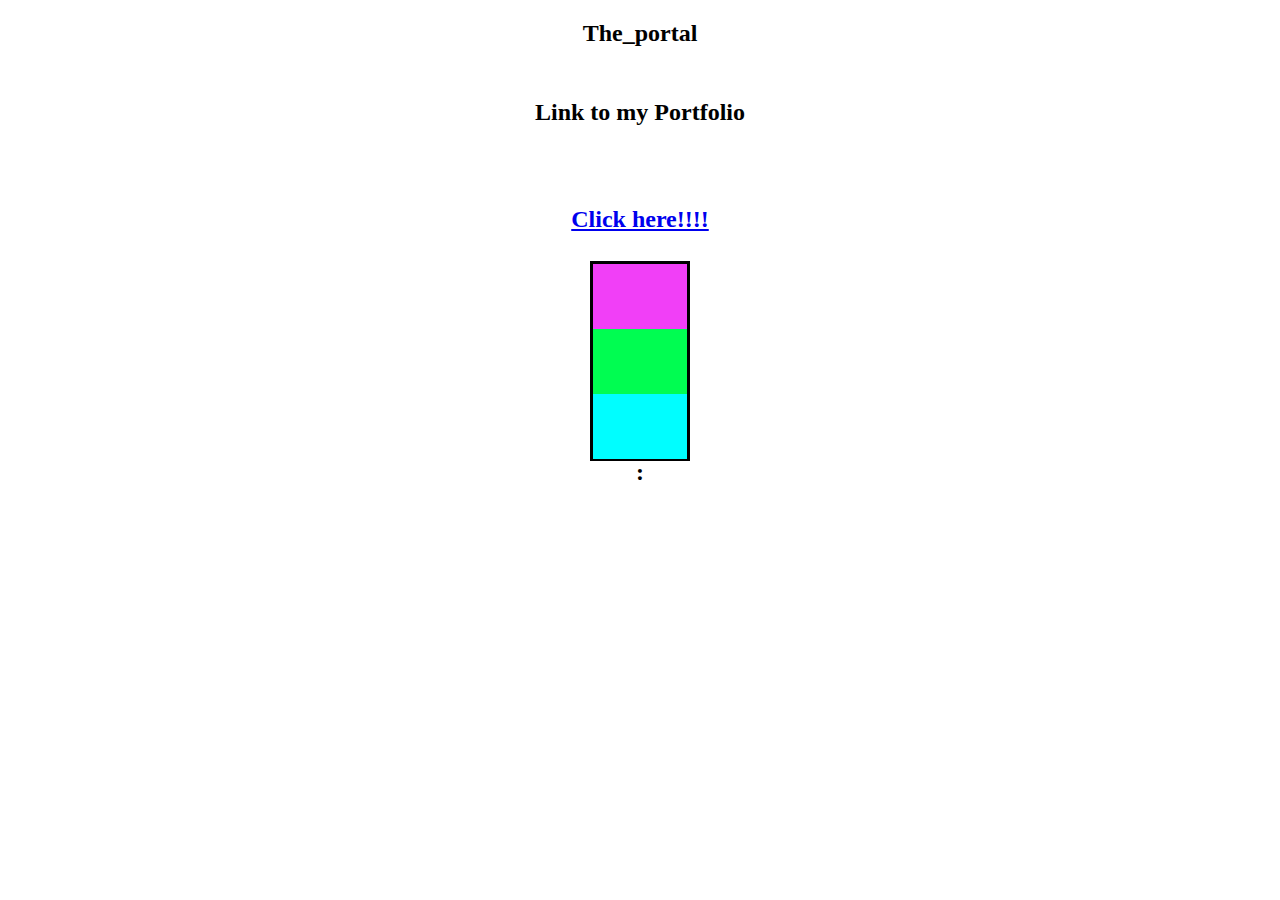
==== color_picker/index.html @ 66294348 "adding assignments" ====
<!DOCTYPE html>
<html lang="en">
	<head>
    	<meta charset="utf-8">
    	<meta name="description" content="This app helps  pick the best background color for their videos">
    	<meta name="keywords" content="RGB, background, lights">

		<title>the_portal</title>

		<!-- external CSS link -->
		<link rel="stylesheet" href="css/normalize.css">
		<link rel="stylesheet" href="css/style.css">
	</head>
	<body>
		<h2>
			The_portal
			<br>
			<br>
			<p>Link to my Portfolio</p><br>
			<br>
			<a href=https://nickaldwin.netlify.app>Click here!!!!</a><br>
			<br>
		<ul>
			<li id="purple"></li>
			<li id="green"></li>
			<li id="blue"></li>:
		</ul>

		<script type="text/javascript" src="js/main.js"></script>
	</body>
</html>
---- color_picker/css/style.css ----
/******************************************
/* HOT GARBAGE - PLEASE DON'T MIMIC THIS CSS
/*******************************************/

/* Box Model Hack */
*{
  box-sizing: border-box;
}

/******************************************
/* LAYOUT
/*******************************************/
h1, h2{
  text-align: center;
}
img{
  display: block;
  height: 300px;
  margin: 0 auto;
}
ul{
  width: 100px;
  height: 200px;
  border: 3px solid black;
  margin: 0 auto;
  list-style: none;
  padding: 0;
}
li{
  width: 94px;
  height: 65px;
}

/******************************************
/* ADDITIONAL STYLES
/*******************************************/
#purple{
  background: rgba(241,63,247,1);
}
#green{
  background: rgba(0,253,81,1);
}
#blue{
  background: rgba(0,254,255);
}
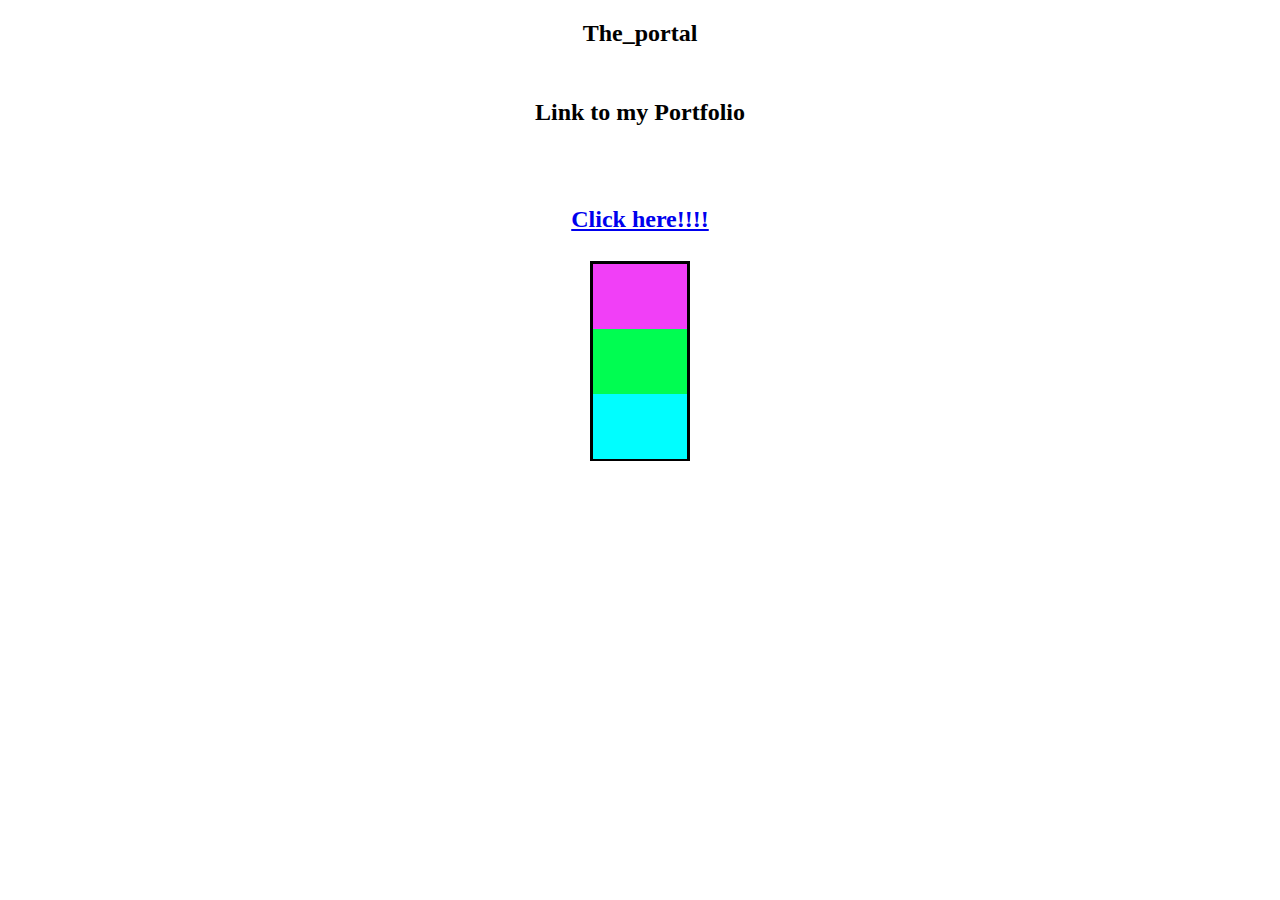
==== commit 82248c34: "adding changes" ====
--- a/color_picker/index.html
+++ b/color_picker/index.html
@@ -18,12 +18,12 @@
 			<br>
 			<p>Link to my Portfolio</p><br>
 			<br>
-			<a href=https://nickaldwin.netlify.app>Click here!!!!</a><br>
+			<a href=https://nicklemonade.netlify.app>Click here!!!!</a><br>
 			<br>
 		<ul>
 			<li id="purple"></li>
 			<li id="green"></li>
-			<li id="blue"></li>:
+			<li id="blue"></li>
 		</ul>
 
 		<script type="text/javascript" src="js/main.js"></script>
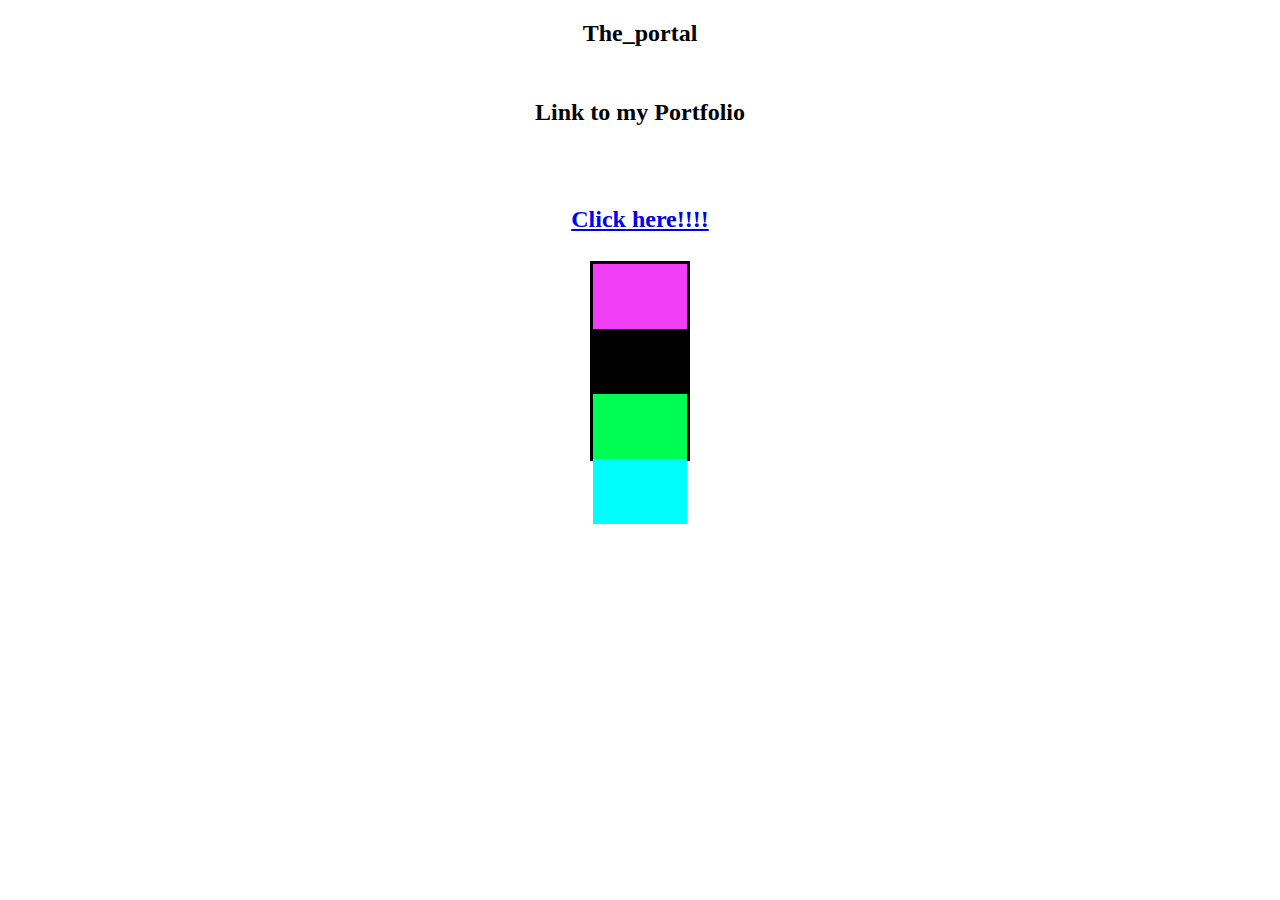
==== commit b89631cf: "adding new color black" ====
--- a/color_picker/index.html
+++ b/color_picker/index.html
@@ -22,10 +22,10 @@
 			<br>
 		<ul>
 			<li id="purple"></li>
+			<li id="black"></li>
 			<li id="green"></li>
 			<li id="blue"></li>
 		</ul>
-
 		<script type="text/javascript" src="js/main.js"></script>
 	</body>
 </html>
--- a/color_picker/css/style.css
+++ b/color_picker/css/style.css
@@ -43,3 +43,7 @@
 #blue{
   background: rgba(0,254,255);
 }
+#black{
+  background: rgba(0,0,0);
+}
+
